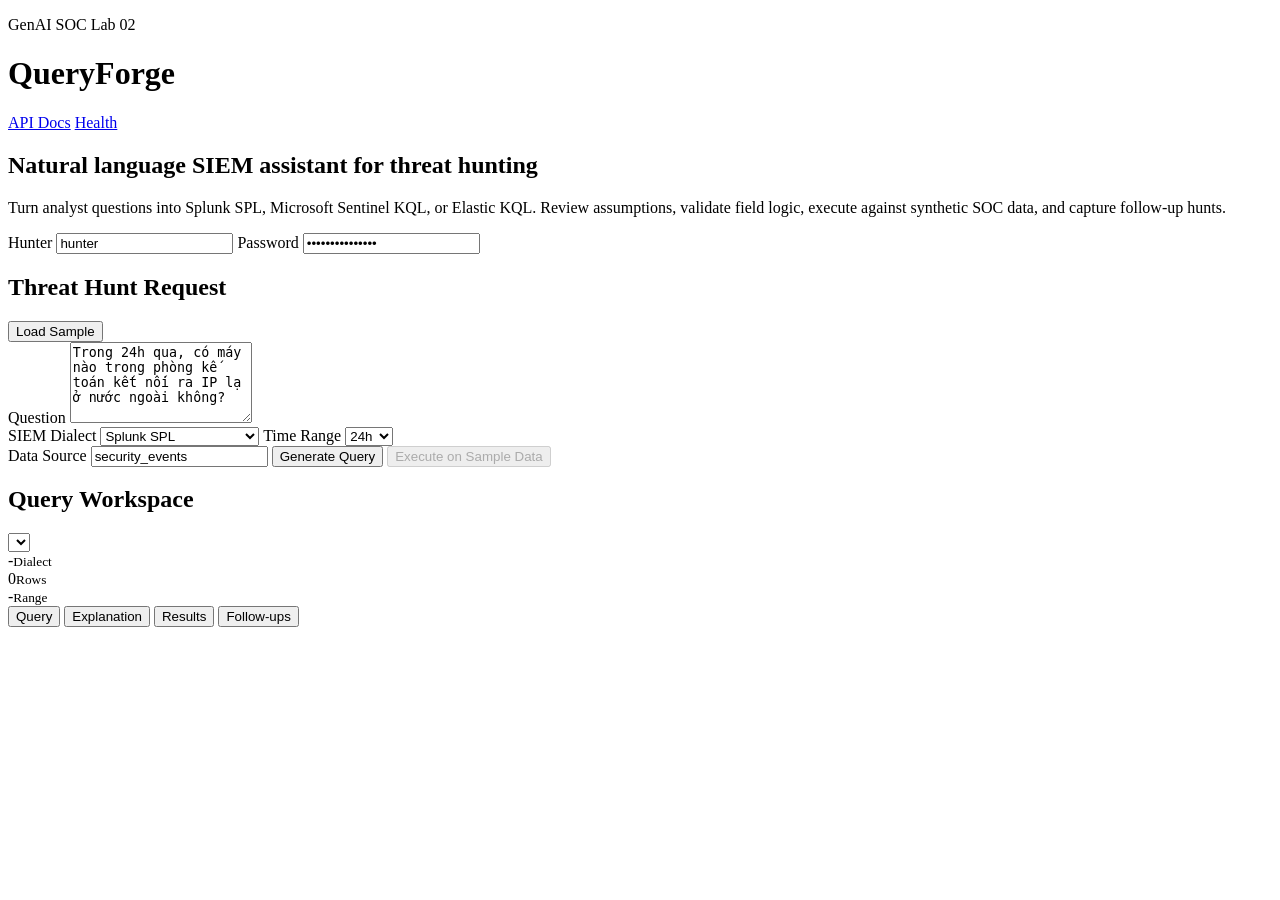
==== labs/02-queryforge-siem-assistant/frontend/index.html @ 31513065 "feat: implement QueryForge lab" ====
<!doctype html>
<html lang="en">
  <head>
    <meta charset="utf-8" />
    <meta name="viewport" content="width=device-width, initial-scale=1" />
    <title>QueryForge</title>
    <link rel="stylesheet" href="/static/styles.css" />
  </head>
  <body>
    <header class="topbar">
      <div>
        <p class="eyebrow">GenAI SOC Lab 02</p>
        <h1>QueryForge</h1>
      </div>
      <nav>
        <a href="/docs" target="_blank" rel="noreferrer">API Docs</a>
        <a href="/api/health" target="_blank" rel="noreferrer">Health</a>
      </nav>
    </header>

    <main class="shell">
      <section class="panel intro">
        <div>
          <h2>Natural language SIEM assistant for threat hunting</h2>
          <p>
            Turn analyst questions into Splunk SPL, Microsoft Sentinel KQL, or Elastic KQL.
            Review assumptions, validate field logic, execute against synthetic SOC data, and
            capture follow-up hunts.
          </p>
        </div>
        <form id="login-form" class="login">
          <label>
            Hunter
            <input id="username" value="hunter" autocomplete="username" />
          </label>
          <label>
            Password
            <input id="password" value="queryforge-demo" type="password" autocomplete="current-password" />
          </label>
        </form>
      </section>

      <section class="grid">
        <form id="query-form" class="panel query-form">
          <div class="section-heading">
            <h2>Threat Hunt Request</h2>
            <button type="button" id="load-sample">Load Sample</button>
          </div>

          <label>
            Question
            <textarea id="question" rows="5" required>Trong 24h qua, có máy nào trong phòng kế toán kết nối ra IP lạ ở nước ngoài không?</textarea>
          </label>

          <div class="field-row">
            <label>
              SIEM Dialect
              <select id="dialect">
                <option value="splunk">Splunk SPL</option>
                <option value="sentinel">Microsoft Sentinel KQL</option>
                <option value="elastic">Elastic KQL</option>
              </select>
            </label>
            <label>
              Time Range
              <select id="time_range">
                <option value="15m">15m</option>
                <option value="1h">1h</option>
                <option value="24h" selected>24h</option>
                <option value="7d">7d</option>
                <option value="30d">30d</option>
              </select>
            </label>
          </div>

          <label>
            Data Source
            <input id="data_source" value="security_events" />
          </label>

          <button type="submit" class="primary">Generate Query</button>
          <button type="button" id="execute" disabled>Execute on Sample Data</button>
          <p id="status" class="status"></p>
        </form>

        <section class="panel results">
          <div class="section-heading">
            <h2>Query Workspace</h2>
            <select id="query-picker" aria-label="Query history"></select>
          </div>

          <div class="metrics">
            <div><span id="dialect-label">-</span><small>Dialect</small></div>
            <div><span id="row-count">0</span><small>Rows</small></div>
            <div><span id="range-label">-</span><small>Range</small></div>
          </div>

          <div class="tabs">
            <button data-tab="query" class="active">Query</button>
            <button data-tab="explanation">Explanation</button>
            <button data-tab="results">Results</button>
            <button data-tab="followups">Follow-ups</button>
          </div>

          <pre id="query" class="tab-content active code"></pre>
          <div id="explanation" class="tab-content"></div>
          <div id="results" class="tab-content"></div>
          <div id="followups" class="tab-content"></div>
        </section>
      </section>
    </main>

    <script src="/static/app.js"></script>
  </body>
</html>
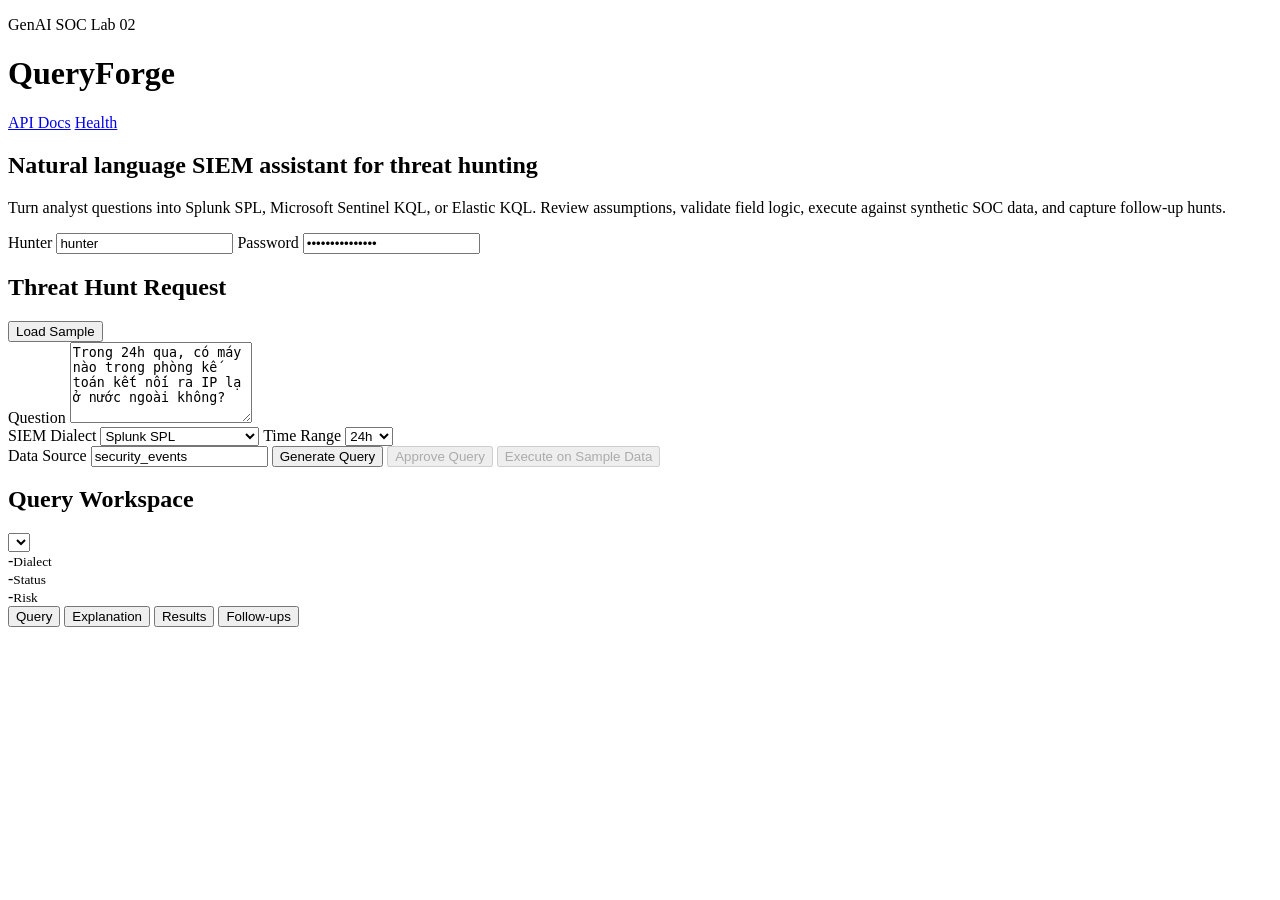
==== commit 9b019b73: "Enterprise readiness updates for IncidentLens and QueryForge" ====
--- a/labs/02-queryforge-siem-assistant/frontend/index.html
+++ b/labs/02-queryforge-siem-assistant/frontend/index.html
@@ -79,6 +79,7 @@
           </label>
 
           <button type="submit" class="primary">Generate Query</button>
+          <button type="button" id="approve" disabled>Approve Query</button>
           <button type="button" id="execute" disabled>Execute on Sample Data</button>
           <p id="status" class="status"></p>
         </form>
@@ -91,8 +92,8 @@
 
           <div class="metrics">
             <div><span id="dialect-label">-</span><small>Dialect</small></div>
-            <div><span id="row-count">0</span><small>Rows</small></div>
-            <div><span id="range-label">-</span><small>Range</small></div>
+            <div><span id="status-label">-</span><small>Status</small></div>
+            <div><span id="risk-label">-</span><small>Risk</small></div>
           </div>
 
           <div class="tabs">
